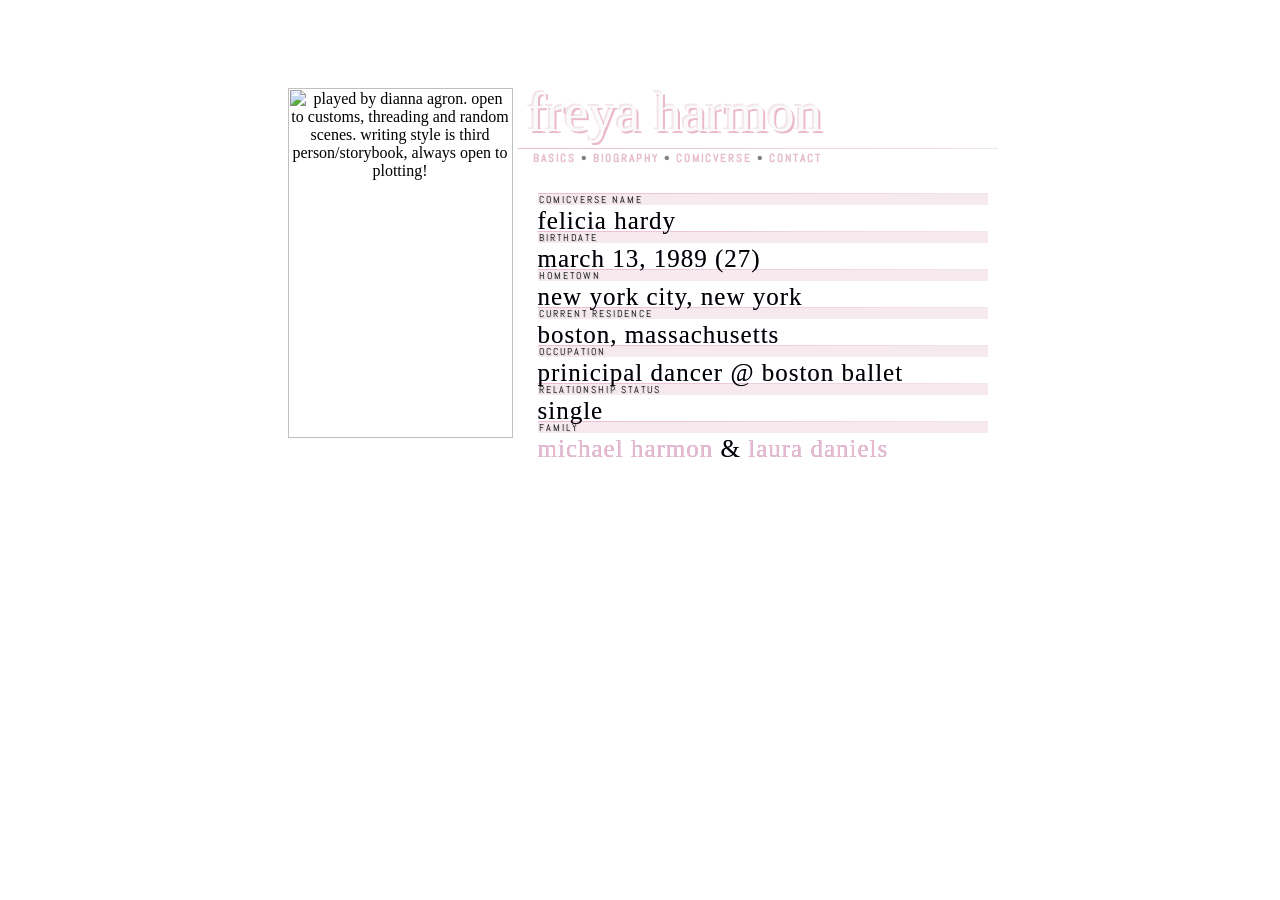
==== index.html @ defaaa69 "Rename freya-profile.html to index.html" ====
<!DOCTYPE html>
<html>
<head>
<meta name="robots" content="noindex">
<meta http-equiv='Content-Type' content='text/html; charset=utf-8'>
<link href="https://fonts.googleapis.com/css?family=Abel" rel="stylesheet" type="text/css">
<link rel="stylesheet" href="style.css">

<script src="https://ajax.googleapis.com/ajax/libs/jquery/1.7/jquery.min.js"></script>
<script src="https://static.tumblr.com/iuw14ew/VSQma1786/jquery.style-my-tooltips.js"></script>
<script>
(function($){
$(document).ready(function(){
$("a[title], [title]").style_my_tooltips({
tip_follows_cursor:true,
tip_delay_time:90,
tip_fade_speed:600,
attribute:"title"
});
});
})(jQuery);
</script>

<script src="https://code.jquery.com/jquery-1.10.0.min.js"></script>

<script>
$(document).ready(function(){

  $(".one").click(function(){
    $(".a").toggle();
    $(".b,.c,.d,.e").hide();
  });
  
  $(".two").click(function(){
    $(".b").toggle();
    $(".a,.c,.d,.e").hide();
  });
  
  $(".three").click(function(){
    $(".c").toggle();
    $(".a,.b,.d,.e").hide();
  });
  
  $(".four").click(function(){
    $(".d").toggle();
    $(".a,.b,.c,.e").hide();
  });
  
  $(".five").click(function(){
    $(".e").toggle();
    $(".a,.b,.c,.d").hide();
  });
  
});
</script>

<script> 
$(document).ready(function() { 
$('a.poplight[href^=#]').click(function() { 
var popID = $(this).attr('rel');
var popURL = $(this).attr('href');
var query= popURL.split('?'); 
var dim= query[1].split('&'); 
var popWidth = dim[0].split('=')[1];
$('#' + popID).fadeIn().css({ 'width': Number( popWidth ) }).prepend('<a href="/" class="close"><img src="/images/close.png" class="btn_close" alt="close" style="height: 16px; width: 16px;"></a>'); 
var popMargTop = ($('#' + popID).height() + 90) / 2; 
var popMargLeft = ($('#' + popID).width() + 90) / 2;
$('#' + popID).css({ 
'margin-top' : -popMargTop,
'margin-left' : -popMargLeft 
}); 
$('body').append('<div id="fade"></div>');
$('#fade').css({'filter' : 'alpha(opacity=80)'}).fadeIn();
return false; 
}); 
$('a.close, #fade').live('click', function() { 
$('#fade , .popup_block').fadeOut(function() { 
$('#fade, a.close').remove();
}); 
return false; 
}); 
}); 
</script>

</head>
<body>
<center>
<table width="700" cellpadding="0" cellspacing="0">
<tr>
<td valign="top" align="center">
<img height="350" src="http://i.imgur.com/TnV0VxN.png" style="background-image: url(http://i.imgur.com/breR4aU.png); border-radius: 5px; padding: 5px; box-shadow:0px 0px 0px #949494;" width="225" title="played by dianna agron. open to customs, threading and random scenes. writing style is third person/storybook, always open to plotting!">
</td>

<td valign="top" width="450">
<div id="title">freya harmon</div>
<div id="line" style="background-image: url(http://i.imgur.com/breR4aU.png); border-radius: 0px 5px 5px 0px; color: #7f7f7f; font-family: abel; font-size: 11px; font-weight:bold; letter-spacing: 2px; line-height: 18px; padding-left: 15px; text-align: left; text-shadow: 0px 0px 1px #d7d7d7; text-transform: uppercase; border-image: repeating-linear-gradient(to right, #EBB9CD, #F2E6EB) 2; border-left: 0px; border-right: 0px; border-bottom: 0px; border-top: 1px solid; box-shadow:0px 0px 0px #949494;">
<a class="one" href="#">basics</a> &bull; <a class="two" href="#">biography</a> &bull; <a class="three" href="#">comicverse</a> &bull; <a href="http://burglary.insanejournal.com/977.html" target="_blank">contact</a>
</div>

<div class="a">
<default>
<facts>comicverse name</facts>
<facts1>Felicia Hardy</facts1>
<facts>birthdate</facts>
<facts1>March 13, 1989 (27)</facts1>
<facts>hometown</facts>
<facts1>New York City, New York</facts1>
<facts>current residence</facts>
<facts1>Boston, Massachusetts</facts1>
<facts>occupation</facts>
<facts1>Prinicipal Dancer @ Boston Ballet</facts1>
<facts>relationship status</facts>
<facts1>Single</facts1>
<facts>family</facts>
<facts1><a title="58 years old, career criminal (father)">michael harmon</a> & <a title="55 years old, paralegal (mother)">laura daniels</a></facts1>
</default>
</div>

<div class="b">
<default>
under revision!
</default>
</div>

<div class="c">
<default>
under revision!
</default>
</div>

</td>
</tr>
</table>
</center>
</body>
</html>
---- style.css ----
@font-face {
  font-family: "espresso";
  src: url("http://burglary.neocities.org/MRF-%20fields%20of%20wildflowers.ttf");
}
  
@font-face {
  font-family: "burglary";
  src: url("http://burglary.neocities.org/BEBAS___.TTF");
}

body {
    background-image: url(http://burglary.neocities.org/bg.png);
    padding-top: 75px;
}

a {
    color: #EBB9CD;
    text-decoration: none;
    -webkit-transition: all 1.5s ease;
    -moz-transition: all 1.5s ease;
    transition: all 1.5s ease;
    text-shadow: 0px;
}

a:hover {
    color: #CAC1DC;
    text-decoration: none;
    opacity: 0.9;
    -webkit-transition: all 1.5s ease;
    -moz-transition: all 1.5s ease;
    transition: all 1.5s ease;
    text-shadow: 0px;
}

html, body, a, a:hover {
    cursor: url(http://i.imgur.com/ONVDMqu.png), default;
}

.a {
    background-image: url(http://i.imgur.com/breR4aU.png);
    border-radius: 5px;
    box-shadow: 0px 0px 0px 0px #a3a3a3;
    height: 261px;
    margin-bottom: 25px;
    margin-left: 10px;
    margin-top: 10px;
    overflow: hidden;
    padding-bottom: 16px;
    padding-left: 10px;
    padding-right: 10px;
    padding-top: 16px;
    width: 450px;
}

.b, .c, .d, .e {
    background-image: url(http://i.imgur.com/breR4aU.png);
    border-radius: 5px;
    box-shadow: 0px 0px 0px 0px #a3a3a3;
    display: none;
    height: 261px;
    margin-bottom: 25px;
    margin-left: 10px;
    margin-top: 10px;
    overflow: auto;
    padding-bottom: 16px;
    padding-left: 10px;
    padding-right: 10px;
    padding-top: 16px;
    width: 450px;
}

default {
    color: #131346;
    display: block;
    font-family: arial;
    font-size: 11px;
    letter-spacing: 0px;
    line-height: 12px;
    text-align: justify;
    text-shadow: 0px 0px 0px #7f7f7f;
    text-transform: none;
}

facts {
    background-color: #F7EAEF;
    border-bottom: 0px;
    border-image: repeating-linear-gradient(to right, #EBB9CD, #F2E6EB) 2;
    border-left: 0px;
    border-right: 0px;
    border-top: 1px solid;
    color: #000;
    display: block;
    font-family: abel;
    font-size: 10px;
    letter-spacing: 2px;
    line-height: 11px;
    text-align: justify;
    text-shadow: 1px 1px 1px #ccc;
    text-transform: uppercase;
    padding-left: 1px;
}

facts1 {
    color: #000;
    display: block;
    font-family: espresso;
    font-size: 25px;
    letter-spacing: 1px;
    line-height: 30px;
    margin-bottom: -5px;
    margin-top: 1px;
    text-shadow: 0px 0px 0px #9F90BD;
    text-transform: lowercase;
}

facts2 {
    color: #131346;
    display: block;
    font-family: abel;
    font-size: 17px;
    letter-spacing: 2px;
    line-height: 0px;
    margin-bottom: 1px;
    margin-top: 1px;
    text-align: justify;
    text-transform: lowercase;
}

discog {
    color: #000;
    display: block;
    font-family: espresso;
    font-size: 14px;
    letter-spacing: 0px;
    line-height: 30px;
    margin-bottom: -10px;
    margin-top: 1px;
    text-shadow: 0px 0px 0px #9F90BD;
    text-transform: lowercase;
}

discog1 {
    background-color: #e6e8f1;
    border-bottom: 0px;
    border-image: repeating-linear-gradient(to right, #9F90BD, #CAC1DC, #e6e8f1) 2;
    border-left: 0px;
    border-right: 0px;
    border-top: 1px solid;
    color: #000;
    display: block;
    font-family: abel;
    font-size: 10px;
    letter-spacing: 2px;
    line-height: 11px;
    text-align: justify;
    text-shadow: 1px 1px 1px #ccc;
    text-transform: uppercase;
    padding-left: 1px;
}

discog2 {
    color: #000;
    display: block;
    font-family: arial;
    font-size: 7px;
    line-height: 10px;
    letter-spacing: 1px;
    text-shadow: 1px 1px 1px #ccc;
    text-transform: uppercase;
}

#left {
    float: left;
    text-align: justify;
    width: 49.5%;
}

#right {
    float: right;
    text-align: justify;
    width: 49.5%;
}

#title {
    color: #fafafa;
    font-family: burglary;
    font-size: 55px;
    letter-spacing: 0px;
    line-height: 50px;
    margin-left: 10px;
    text-align: justify;
    text-shadow: 2px 2px 0px #EBB9CD, -2px -2px 0px #F2E6EB;
    text-transform: none;
    margin-top: 5px;
    margin-bottom: 10px;
}

#s-m-t-tooltip {
    color: #131346;
    background-color: #EBB9CD;
    box-shadow: 0 0 0px #aaaaaa;
    font-family: arial;
    font-size: 7px;
    line-height: 10px;
    letter-spacing: 1px;
    text-shadow: 1px 1px 1px #ccc;
    text-transform: uppercase;
    margin: 5px 0 0 10px;
    max-width: 200px;
    padding-bottom: 1px;
    padding-left: 1px;
    padding-right: 1px;
    padding-top: 2px;
    text-align: justify;
    z-index: 999999999999999999;
}

.popup_block {
    background-color: #ffffff;
    border-radius: 5px;
    display: none;
    height: 440px;
    left: 53%;
    overflow: auto;
    padding-bottom: 5px;
    padding-left: 7px;
    padding-right: 5px;
    padding-top: 5px;
    position: fixed;
    top: 50%;
    z-index: 9999;
}

img.btn_close {
    margin: 3 0 0 96%;
}

*html #fade {
    position: absolute;
}

*html .popup_block {
    position: absolute;
}

#fade {
    display: none;
    left: 0px;
    position: fixed;
    top: 0px;
    width: 100%;
    background: #000;
    height: 100%;
    opacity: 0.75;
    z-index: 9990;
}

::-webkit-scrollbar {
    width: 2px;
}

::-webkit-scrollbar-thumb {
    border-radius: 0px;
    -webkit-box-shadow: inset 0 0 15px #e6e8f1;
}

::-webkit-scrollbar-track {
    border-radius: 0px;
    -webkit-box-shadow: inset 0 0 5px #FFFFFD;
}

::selection {
    color: #131346;
    text-shadow: #CCC 1px 1px 1px;
}

::-moz-selection {
    color: #131346;
    text-shadow: #CCC 1px 1px 1px;
}
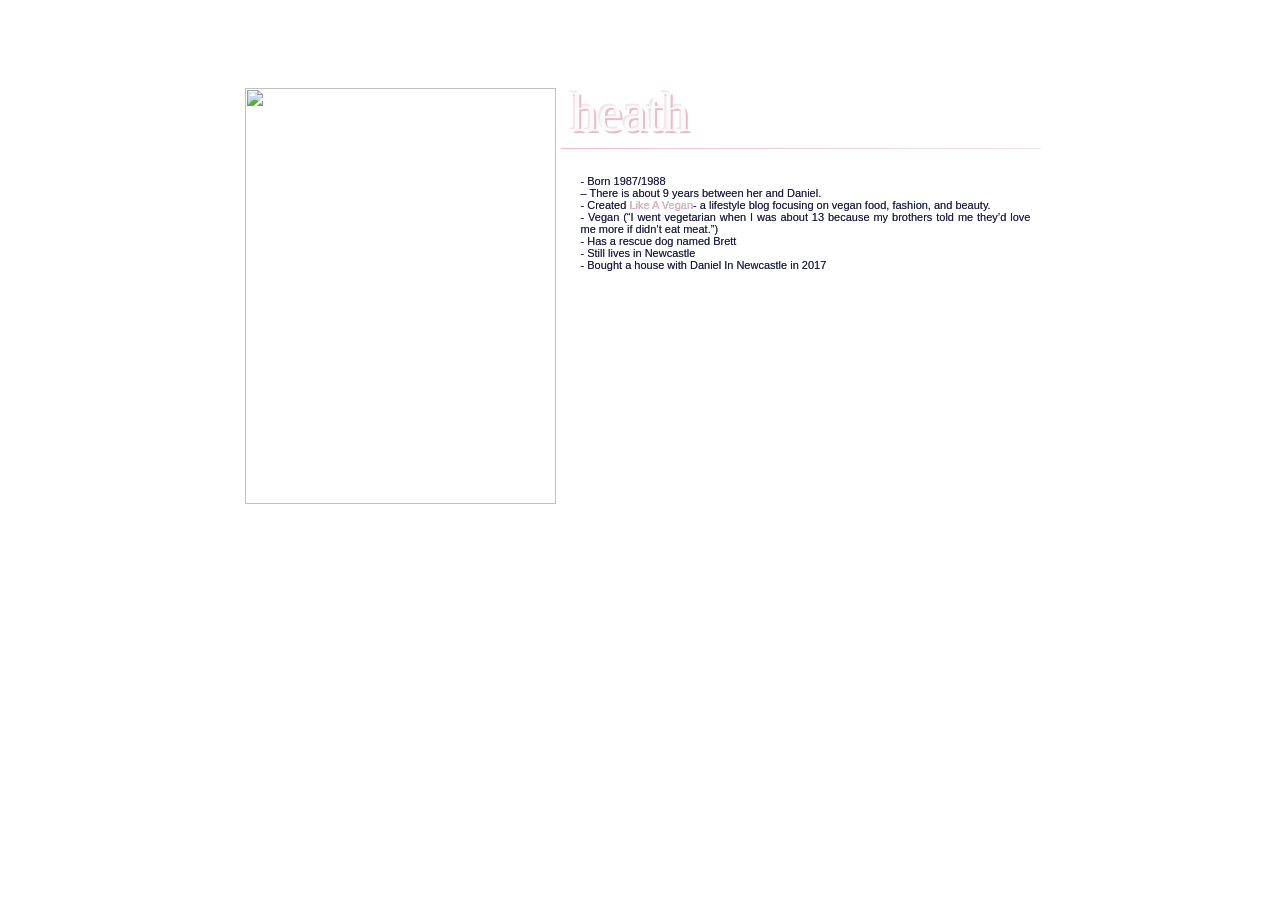
==== commit 15db5a05: "Update index.html" ====
--- a/index.html
+++ b/index.html
@@ -88,37 +88,23 @@
 <table width="700" cellpadding="0" cellspacing="0">
 <tr>
 <td valign="top" align="center">
-<img height="350" src="http://i.imgur.com/TnV0VxN.png" style="background-image: url(http://i.imgur.com/breR4aU.png); border-radius: 5px; padding: 5px; box-shadow:0px 0px 0px #949494;" width="225" title="played by dianna agron. open to customs, threading and random scenes. writing style is third person/storybook, always open to plotting!">
+<img height="416" src="https://aim.edu.au/wp-content/uploads/2021/02/Portrait-Johns.jpg" style="background-image: url(http://i.imgur.com/breR4aU.png); border-radius: 5px; padding: 5px; box-shadow:0px 0px 0px #949494;" width="311">
 </td>
 
 <td valign="top" width="450">
-<div id="title">freya harmon</div>
+<div id="title">heath</div>
 <div id="line" style="background-image: url(http://i.imgur.com/breR4aU.png); border-radius: 0px 5px 5px 0px; color: #7f7f7f; font-family: abel; font-size: 11px; font-weight:bold; letter-spacing: 2px; line-height: 18px; padding-left: 15px; text-align: left; text-shadow: 0px 0px 1px #d7d7d7; text-transform: uppercase; border-image: repeating-linear-gradient(to right, #EBB9CD, #F2E6EB) 2; border-left: 0px; border-right: 0px; border-bottom: 0px; border-top: 1px solid; box-shadow:0px 0px 0px #949494;">
-<a class="one" href="#">basics</a> &bull; <a class="two" href="#">biography</a> &bull; <a class="three" href="#">comicverse</a> &bull; <a href="http://burglary.insanejournal.com/977.html" target="_blank">contact</a>
 </div>
 
 <div class="a">
 <default>
-<facts>comicverse name</facts>
-<facts1>Felicia Hardy</facts1>
-<facts>birthdate</facts>
-<facts1>March 13, 1989 (27)</facts1>
-<facts>hometown</facts>
-<facts1>New York City, New York</facts1>
-<facts>current residence</facts>
-<facts1>Boston, Massachusetts</facts1>
-<facts>occupation</facts>
-<facts1>Prinicipal Dancer @ Boston Ballet</facts1>
-<facts>relationship status</facts>
-<facts1>Single</facts1>
-<facts>family</facts>
-<facts1><a title="58 years old, career criminal (father)">michael harmon</a> & <a title="55 years old, paralegal (mother)">laura daniels</a></facts1>
-</default>
-</div>
-
-<div class="b">
-<default>
-under revision!
+- Born 1987/1988<br>
+– There is about 9 years between her and Daniel. <br>
+- Created <a href=" https://likeavegan.com.au/" target="_blank">Like A Vegan</a>- a lifestyle blog focusing on vegan food, fashion, and beauty.<br>
+- Vegan (“I went vegetarian when I was about 13 because my brothers told me they’d love me more if didn’t eat meat.”)<br>
+- Has a rescue dog named Brett<br>
+- Still lives in Newcastle<br>
+- Bought a house with Daniel In Newcastle in 2017<br>
 </default>
 </div>
 
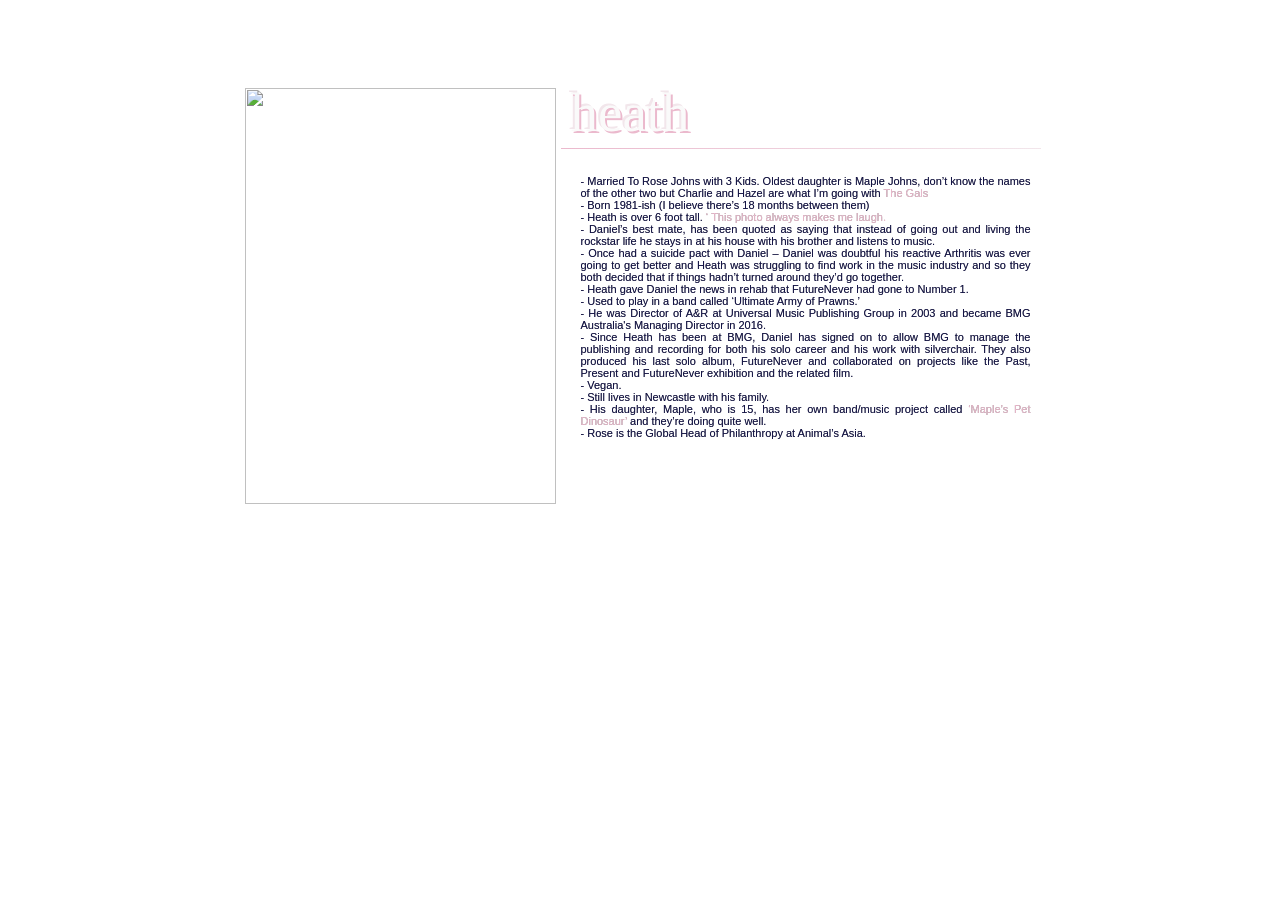
==== commit cd693597: "Update index.html" ====
--- a/index.html
+++ b/index.html
@@ -97,14 +97,21 @@
 </div>
 
 <div class="a">
-<default>
-- Born 1987/1988<br>
-– There is about 9 years between her and Daniel. <br>
-- Created <a href=" https://likeavegan.com.au/" target="_blank">Like A Vegan</a>- a lifestyle blog focusing on vegan food, fashion, and beauty.<br>
-- Vegan (“I went vegetarian when I was about 13 because my brothers told me they’d love me more if didn’t eat meat.”)<br>
-- Has a rescue dog named Brett<br>
-- Still lives in Newcastle<br>
-- Bought a house with Daniel In Newcastle in 2017<br>
+<default> 
+- Married To Rose Johns with 3 Kids. Oldest daughter is Maple Johns, don’t know the names of the other two but Charlie and Hazel are what I’m going with <a href="https://scontent-syd2-1.cdninstagram.com/v/t51.2885-19/527235967_18519797824040268_9038796546563231746_n.jpg?efg=eyJ2ZW5jb2RlX3RhZyI6InByb2ZpbGVfcGljLmRqYW5nby45NTguYzIifQ&_nc_ht=scontent-syd2-1.cdninstagram.com&_nc_cat=100&_nc_oc=Q6cZ2QE9B7aouf9932gsJHO1l3TpEsL3lZ3xNjg2twl3iD09jvCeSTlB8Bui9o39VgRb4KY&_nc_ohc=dM3G7IkZNoYQ7kNvwH9DMNE&_nc_gid=cXSrq0UpuT3_2Kt_QJoxqg&edm=ALGbJPMBAAAA&ccb=7-5&oh=00_AfoOkIIh9ShUVwBEnSgJ0kd0S6HiuXegNNwN1-jdK9eCeg&oe=696D8124&_nc_sid=7d3ac5” target="_blank">The Gals</a><br>
+- Born 1981-ish (I believe there’s 18 months between them) <br>
+- Heath is over 6 foot tall. <a href=" https://encrypted-tbn0.gstatic.com/images?q=tbn:ANd9GcSaXhTKVuMVH_EC_gl80uI2aXL1sUv6VhB6JQ&s” target="_blank">‘ This photo always makes me laugh.</a>  <br>
+- Daniel’s best mate, has been quoted as saying that instead of going out and living the rockstar life he stays in at his house with his brother and listens to music. <br>
+- Once had a suicide pact with Daniel – Daniel was doubtful his reactive Arthritis was ever going to get better and Heath was struggling to find work in the music industry and so they both decided that if things hadn’t turned around they’d go together. <br>
+- Heath gave Daniel the news in rehab that FutureNever had gone to Number 1. <br>
+- Used to play in a band called ‘Ultimate Army of Prawns.’ <br>
+- He was Director of A&R at Universal Music Publishing Group in 2003 and became BMG Australia's Managing Director in 2016. <br>
+- Since Heath has been at BMG, Daniel has signed on to allow BMG to manage the publishing and recording for both his solo career and his work with silverchair. They also produced his last solo album, FutureNever and collaborated on projects like the Past, Present and FutureNever exhibition and the related film. <br>
+- Vegan. <br>
+- Still lives in Newcastle with his family. <br>
+- His daughter, Maple, who is 15, has her own band/music project called <a href="https://www.instagram.com/maplespetdinosaur?utm_source=ig_web_button_share_sheet&igsh=ZDNlZDc0MzIxNw==”target="_blank">‘Maple’s Pet Dinosaur’</a> and they’re doing quite well. <br>
+- Rose is the Global Head of Philanthropy at Animal’s Asia. <br>
+<br>
 </default>
 </div>
 
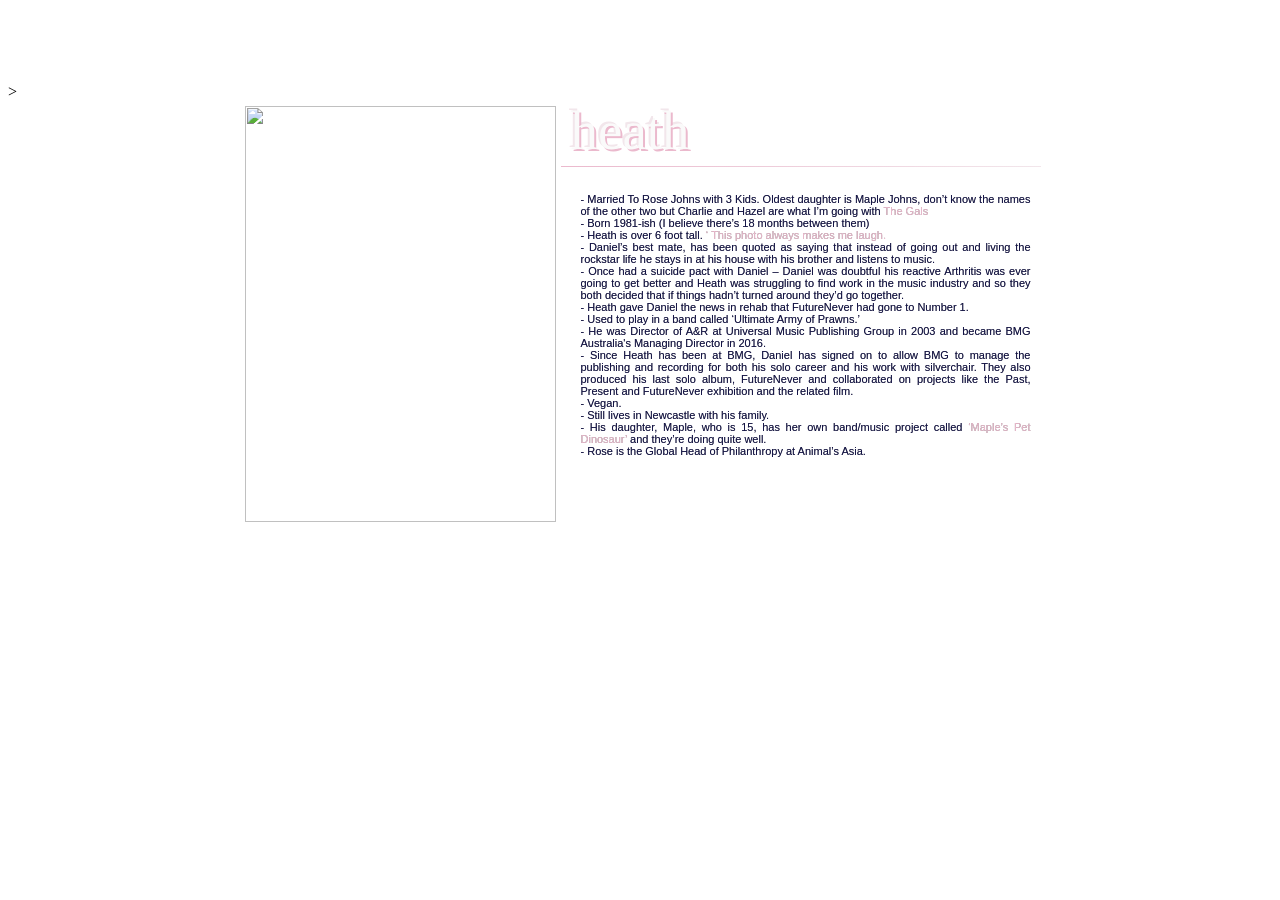
==== commit 52827d7a: "Update index.html" ====
--- a/index.html
+++ b/index.html
@@ -1,6 +1,8 @@
 <!DOCTYPE html>
 <html>
 <head>
+    <title>Heath Johns</title>
+</head>>
 <meta name="robots" content="noindex">
 <meta http-equiv='Content-Type' content='text/html; charset=utf-8'>
 <link href="https://fonts.googleapis.com/css?family=Abel" rel="stylesheet" type="text/css">
